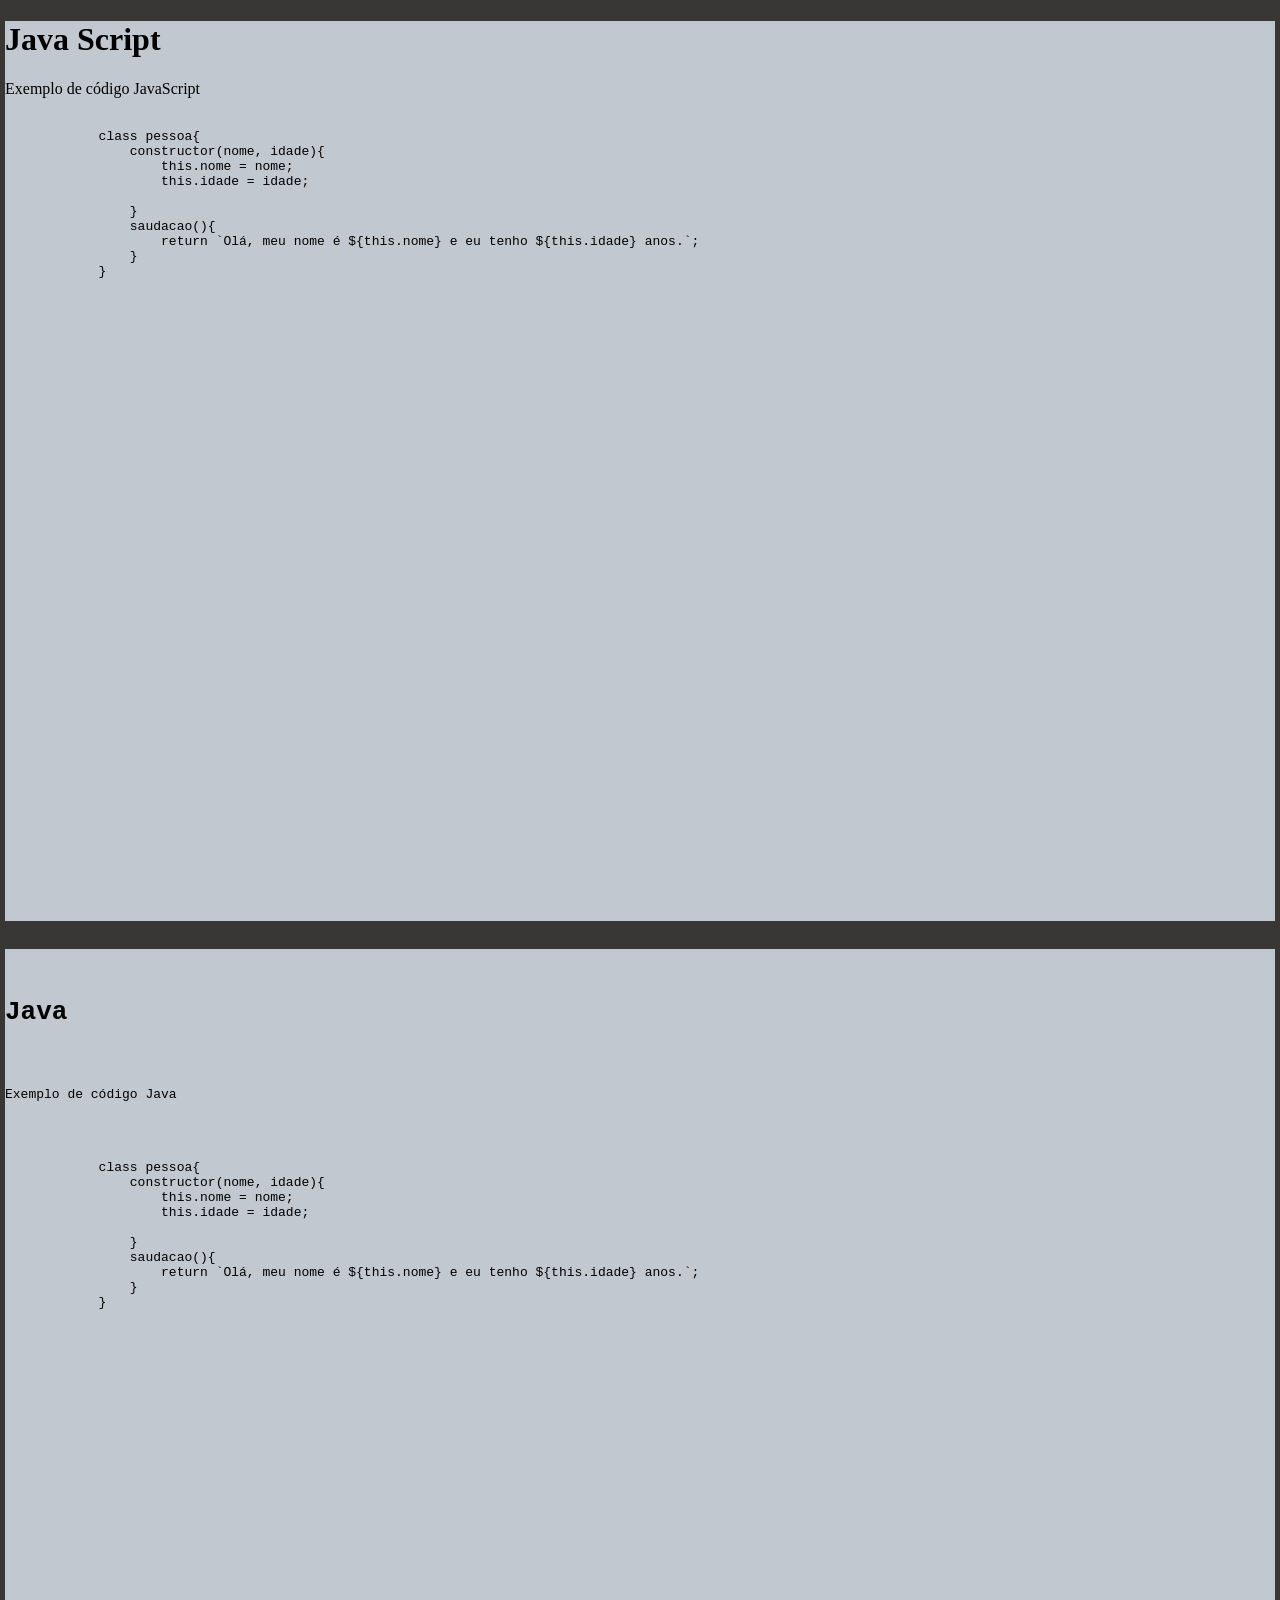
==== aulaHTML04/javaScript/index.html @ 6e96ade9 "JavaScript não é Java" ====
<!DOCTYPE html>
<html lang="pt">
<head>
    <meta charset="UTF-8">
    <meta name="viewport" content="width=device-width, initial-scale=1.0">
    <title>Java Script</title>
    <link rel="stylesheet" href="estilo.css">
</head>
<body>
    <div class="container">
        <h1>Java Script</h1>
        <p>Exemplo de código JavaScript</p>

    <pre>
        <code>
            class pessoa{
                constructor(nome, idade){
                    this.nome = nome;
                    this.idade = idade;

                }
                saudacao(){
                    return `Olá, meu nome é ${this.nome} e eu tenho ${this.idade} anos.`;
                }
            }
        </code>
    </pre>
    </div><! /.container -->

    <pre>
    <div class="container">
        <h1>Java</h1>
        <p>Exemplo de código Java</p>

        <code>
            class pessoa{
                constructor(nome, idade){
                    this.nome = nome;
                    this.idade = idade;

                }
                saudacao(){
                    return `Olá, meu nome é ${this.nome} e eu tenho ${this.idade} anos.`;
                }
            }
        </code>
        </div>
    </pre>
    

    </div><! /.container -->

</body>
</html>
---- aulaHTML04/javaScript/estilo.css ----
body{
    margin: 5px;
    background-color: rgb(57, 55, 54);

}

.container{
    width: 100%;
    height: 100vh;
    justify-content: center;
    align-items: center;
    background-color: rgb(194, 200, 208);
}
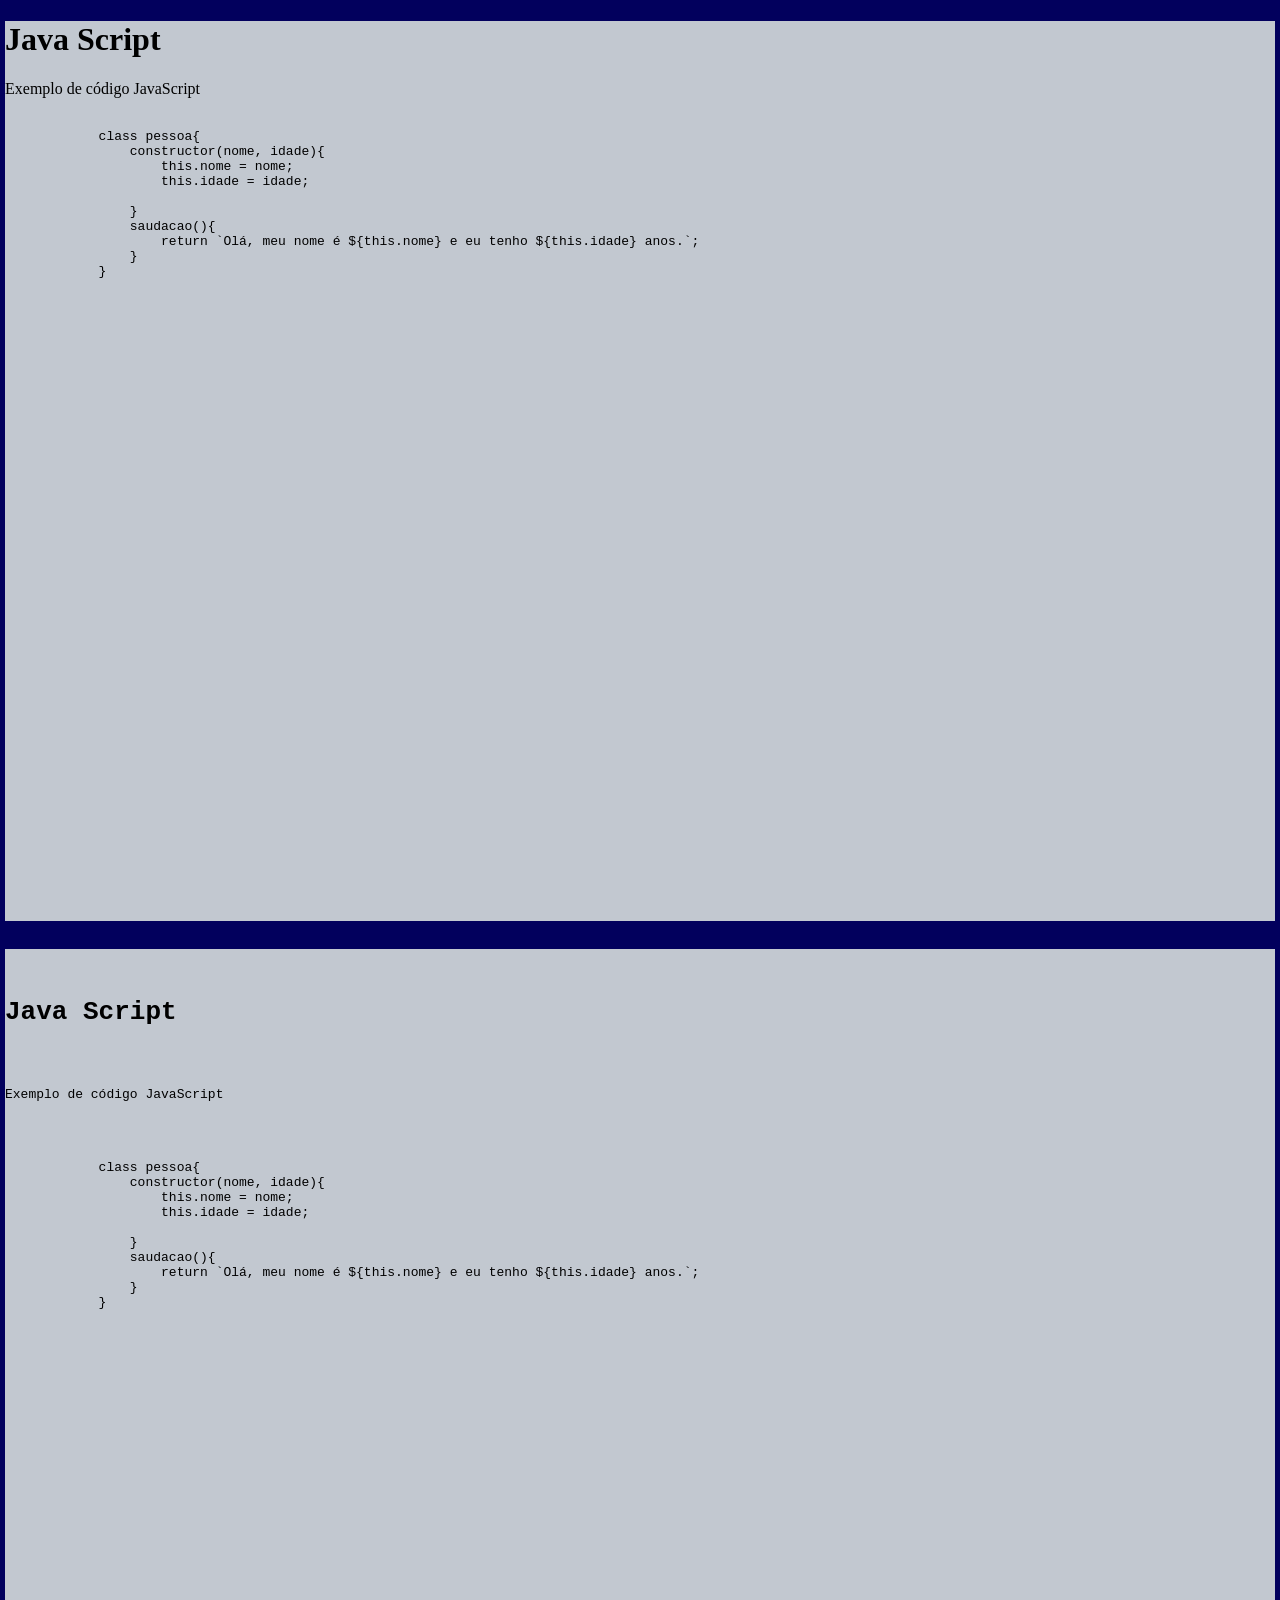
==== commit 12353d66: "Adição de mais informações do usuario" ====
--- a/aulaHTML04/javaScript/index.html
+++ b/aulaHTML04/javaScript/index.html
@@ -29,8 +29,8 @@
 
     <pre>
     <div class="container">
-        <h1>Java</h1>
-        <p>Exemplo de código Java</p>
+        <h1>Java Script</h1>
+        <p>Exemplo de código JavaScript</p>
 
         <code>
             class pessoa{
@@ -44,8 +44,7 @@
                 }
             }
         </code>
-        </div>
-    </pre>
+        </div></pre>
     
 
     </div><! /.container -->
--- a/aulaHTML04/javaScript/estilo.css
+++ b/aulaHTML04/javaScript/estilo.css
@@ -1,6 +1,6 @@
 body{
     margin: 5px;
-    background-color: rgb(57, 55, 54);
+    background-color: rgb(2, 0, 93);
 
 }
 
@@ -10,4 +10,18 @@
     justify-content: center;
     align-items: center;
     background-color: rgb(194, 200, 208);
+}
+
+main{
+    flex-direction: column;
+    justify-content: center;
+    align-items: center;
+    margin-top: 20px;
+    background-color: rgb(249, 250, 251);
+}
+
+form-group{
+    margin: 10px;
+    padding: 10px;
+    background-color: rgb(249, 250, 251);
 }
